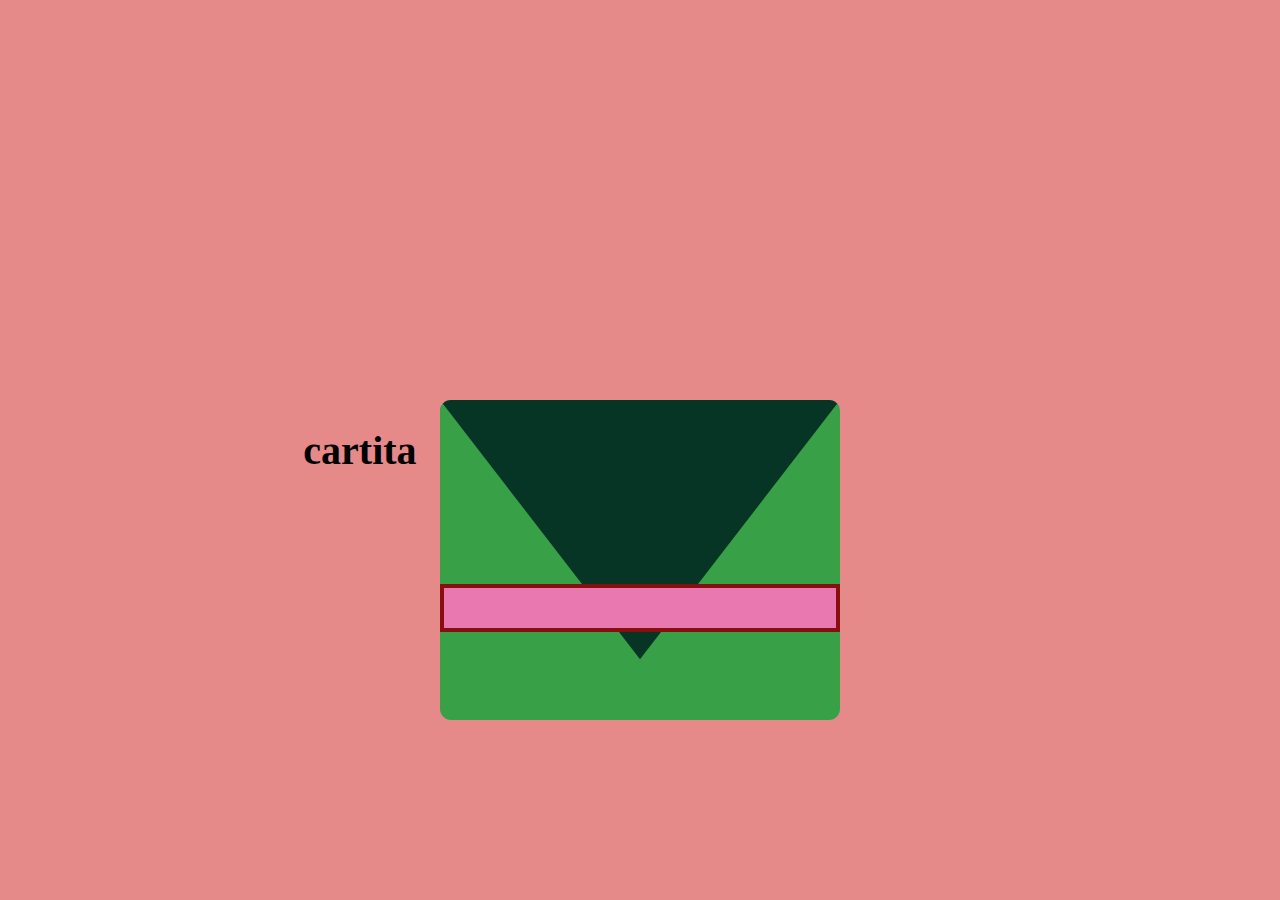
==== Untitled-1.html @ 9231fedb "Create Untitled-1.html" ====
<!DOCTYPE html>
<html lang="en" >
<head>
  <meta charset="UTF-8">
  <meta name="viewport" content="width=device-width, initial-scale=1.0">
  
  <title>cartita</title>
  
  <link rel='stylesheet' href='https://fonts.googleapis.com/css?family=Sofia'><link rel="stylesheet" href="./style.css">

</head>
<body>

<html>
    <h1>cartita</h1>

<body 
class="scissors">
  <div class="envelop">
    <div class="envelop__front-paper"></div>
    <div class="envelop__back-paper"></div>
    <div class="envelop__up-paper js-up-paper"></div>
    <div class="envelop__sticker js-sticker"></div>
    <div class="envelop__false-sticker"></div>
    <div class="envelop__content js-envelop-content">
      <div class="love-notes">
        <div class="note js-note">
          <div class="note__text">
            <p>
              Hola almi, te quiero dar las gracias por todo,.. Aunque sólo sean 5 minutos, no hay nada más lindo que verte.📈🥺❤️</p>
          </div>
        </div>
        <div class="note js-note">
          <div class="note__text">
            <p> y también quiero que sepas, La verdad eres muy importante para mi, amo lo que tenemos juntos y sé que podemos mejorar...</p>
          </div>
        </div>
        <div class="note js-note">
          <div class="note__text">
            <p>...Y si algún día te sientes sola o desanimada, recuerda que siempre puedes contar conmigo. Siempre Estoy aquí para apoyarte en todo lo que necesites,... ☺️</p>
            <p>siempre estare contigo,nunca te dejare solita almi &hearts;.</p>
          <p>  <a href="https://api.whatsapp.com/send?phone=5219934694513&text=hola XuNnito👋" target="_blank"><img align="center"
 src="https://icones.pro/wp-content/uploads/2021/02/icone-du-logo-whatsapp-vert.png" alt="XuNnito" height="40" width="50"/></a></>

             </div>
             
          </div>
        </div>
      </div>
    </div>
  </div>
</body>
<footer>
   <p><video width="560" height="380"></video>  <source src="euuuu.mp4" type="video/mp4"></video</p>
</footer>
</html>
  <script src='https://cdnjs.cloudflare.com/ajax/libs/gsap/3.6.0/gsap.min.js'></script><script  src="./script.js"></script>
</body>
  </html>
---- style.css ----
* {
  padding: 0;
  margin: 0;
  box-sizing: border-box;
}

html,
body {
  height: 100%;
}

body {
  width: 100%;
  background-color: #e68989;
  font-size: 20px;
  display: flex;
  justify-content: center;
  align-items: center;
}
@media (max-height: 500px) {
  body {
    margin: 25% 0 25% 0;
  }
}

.envelop {
  width: 15rem;
  height: 10rem;
  position: absolute;
  left: 0;
  right: 0;
  margin: auto;
}
@media (min-width: 400px) and (max-width: 600px) {
  .envelop {
    width: 20rem;
    height: 15rem;
  }
}
@media (min-width: 600px) {
  .envelop {
    width: 25rem;
    height: 20rem;
  }
}
@media (min-width: 600px) and (min-height: 600px) {
  .envelop {
    bottom: 20%;
  }
}
.envelop__front-paper {
  width: 100%;
  height: 100%;
  bottom: 0;
  left: 0;
  position: absolute;
  border-radius: 0.7rem;
  border: 0.35rem solid #38a046;
  background-color: #38a046;
  clip-path: polygon(100% 0%, 50% 70%, 0% 0%, 0% 100%, 100% 100%);
  z-index: 300;
}
.envelop__back-paper {
  width: 100%;
  height: 100%;
  bottom: 0;
  left: 0;
  position: absolute;
  border-radius: 0.7rem;
  background-color: #249762;
  clip-path: polygon(0% 0%, 100% 0%, 90% 100%, 0% 90%);
  z-index: 100;
}
.envelop__up-paper {
  width: 100%;
  height: 100%;
  bottom: 0;
  left: 0;
  position: relative;
  border-radius: 0.7rem;
  background-color: #073525;
  z-index: 400;
  clip-path: polygon(0% 0%, 100% 0%, 50% 81%);
}
.envelop__sticker {
  width: 100%;
  height: 20%;
  position: absolute;
  margin: auto;
  top: 30%;
  left: 0;
  bottom: 0;
  right: 0;
  z-index: 400;
  background-image: url("https://www.freepnglogos.com/uploads/heart-png/emoji-heart-33.png");
  background-color: #e977b0;
  border: 0.3rem solid #880f0f;
  background-size: 2rem;
  background-position: center;
}
@media (max-width: 400px) {
  .envelop__sticker {
    background-size: 1.2rem;
  }
}
@media (min-width: 600px) {
  .envelop__sticker {
    height: 15%;
  }
}
.envelop__false-sticker {
  width: 20%;
  height: 20%;
  position: absolute;
  margin: auto;
  top: 30%;
  left: 80%;
  bottom: 0;
  right: 0;
  z-index: 300;
  background-image: url("https://www.freepnglogos.com/uploads/heart-png/emoji-heart-33.png");
  background-color: #e977b0;
  border: 0.3rem solid #880f0f;
  background-size: 2rem;
  background-position: center;
}
@media (max-width: 400px) {
  .envelop__false-sticker {
    background-size: 1.2rem;
  }
}
@media (min-width: 600px) {
  .envelop__false-sticker {
    height: 15%;
  }
}
.envelop__content {
  width: 100%;
  height: 100%;
  bottom: 0;
  left: 0;
  position: absolute;
  z-index: 200;
}

.love-notes {
  width: 100%;
  height: 100%;
  display: flex;
  flex-direction: column;
  align-items: center;
}

.note {
  width: 95%;
  height: 30%;
  background-color: #40cf8c;
  position: absolute;
  overflow: hidden;
  transition: height 0.5s, opacity 0.25s;
  box-shadow: 0px 0px 5px 0px rgba(0, 0, 0, 0.75);
}
.note:nth-child(1) {
  bottom: 60%;
}
.note:nth-child(2) {
  bottom: 40%;
}
.note:nth-child(3) {
  bottom: 20%;
}
.note:hover {
  cursor: pointer;
  height: 45%;
}
.note__text {
  font-family: "Sofia";
  padding: 1rem;
}
.note__text p {
  font-size: 0.9rem;
  margin-bottom: 1rem;
  text-align: center;
}
@media (min-width: 300px) and (max-width: 600px) {
  .note__text p {
    font-size: 1.025rem;
  }
}
@media (min-width: 600px) {
  .note__text p {
    font-size: 1.15rem;
  }
}

.scissors {
  cursor: url("https://i.postimg.cc/GtLCdKxR/sisors.png"), pointer;
}
.scissors:active {
  cursor: url("https://i.postimg.cc/GtXQ7WPZ/pngwing-com.png"), pointer;
}

.cursor {
  cursor: pointer;
}
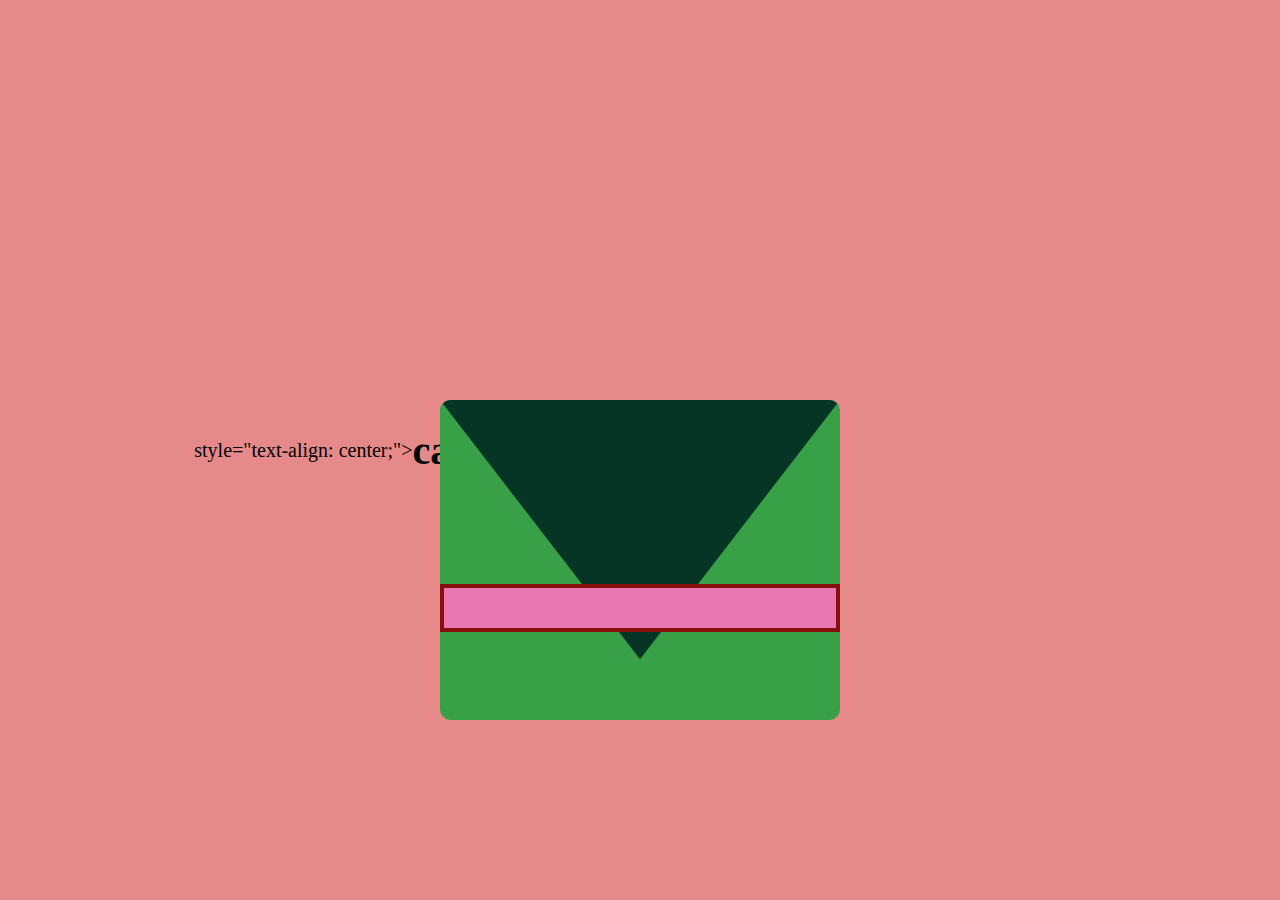
==== commit 93ffafaf: "Update Untitled-1.html" ====
--- a/Untitled-1.html
+++ b/Untitled-1.html
@@ -12,7 +12,7 @@
 <body>
 
 <html>
-    <h1>cartita</h1>
+    style="text-align: center;"><h1>cartita</h1>
 
 <body 
 class="scissors">
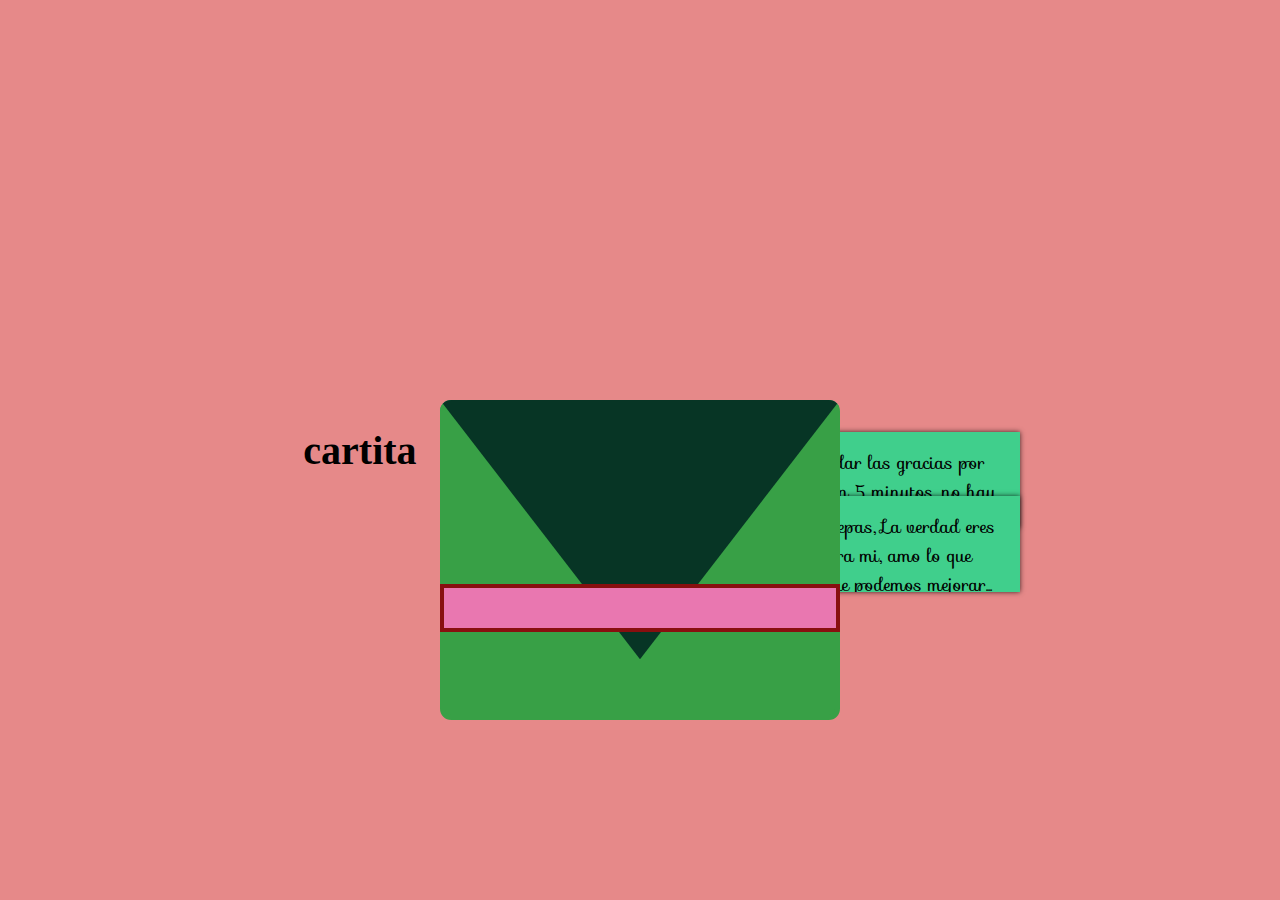
==== commit f7a3ea4b: "Update Untitled-1.html" ====
--- a/Untitled-1.html
+++ b/Untitled-1.html
@@ -12,7 +12,7 @@
 <body>
 
 <html>
-    style="text-align: center;"><h1>cartita</h1>
+ <a  style="text-align: center;"><h1>cartita</h1>
 
 <body 
 class="scissors">
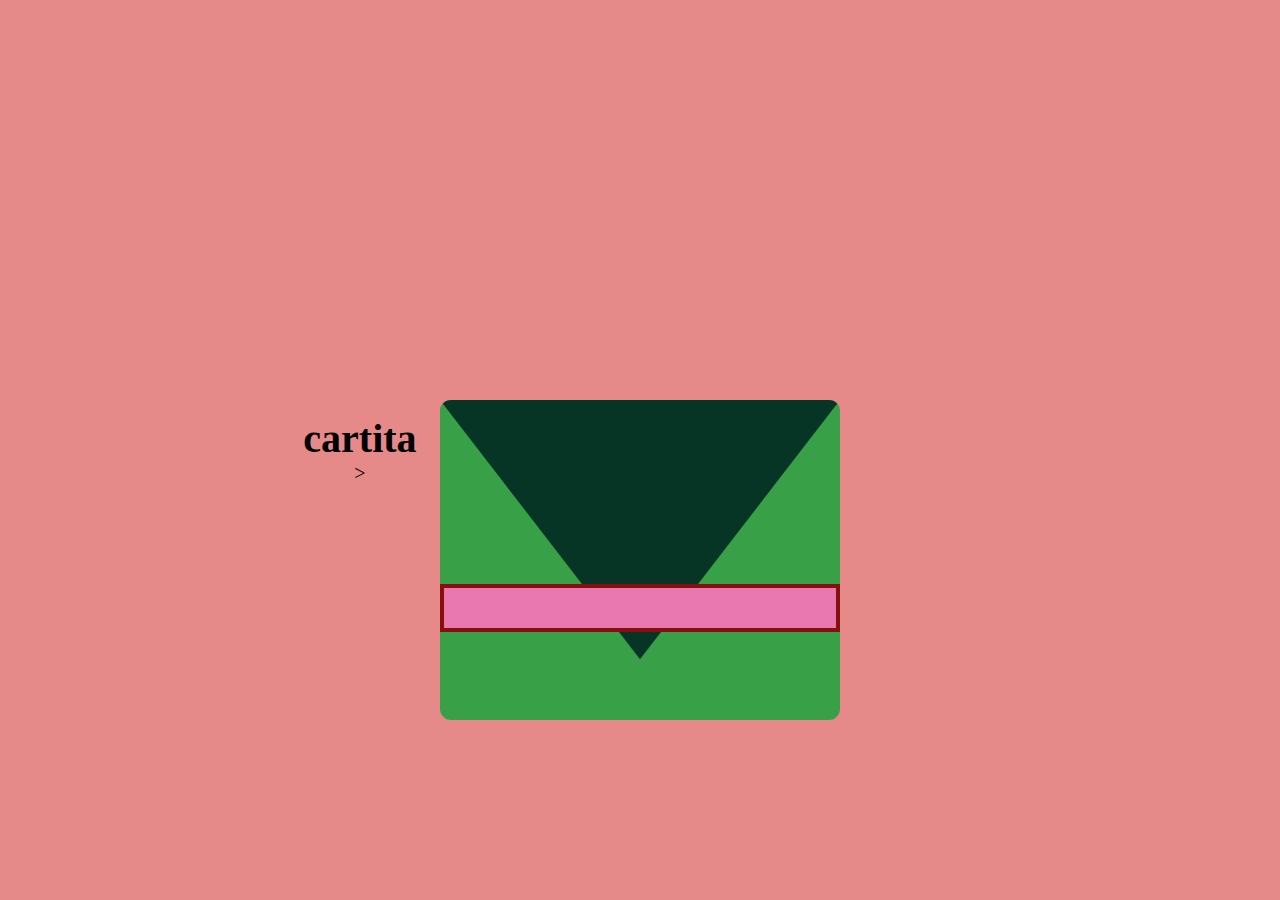
==== commit 50a76a2b: "Update Untitled-1.html" ====
--- a/Untitled-1.html
+++ b/Untitled-1.html
@@ -12,7 +12,7 @@
 <body>
 
 <html>
- <a  style="text-align: center;"><h1>cartita</h1>
+<div <a  style="text-align: center;"><h1>cartita</h1>>
 
 <body 
 class="scissors">
